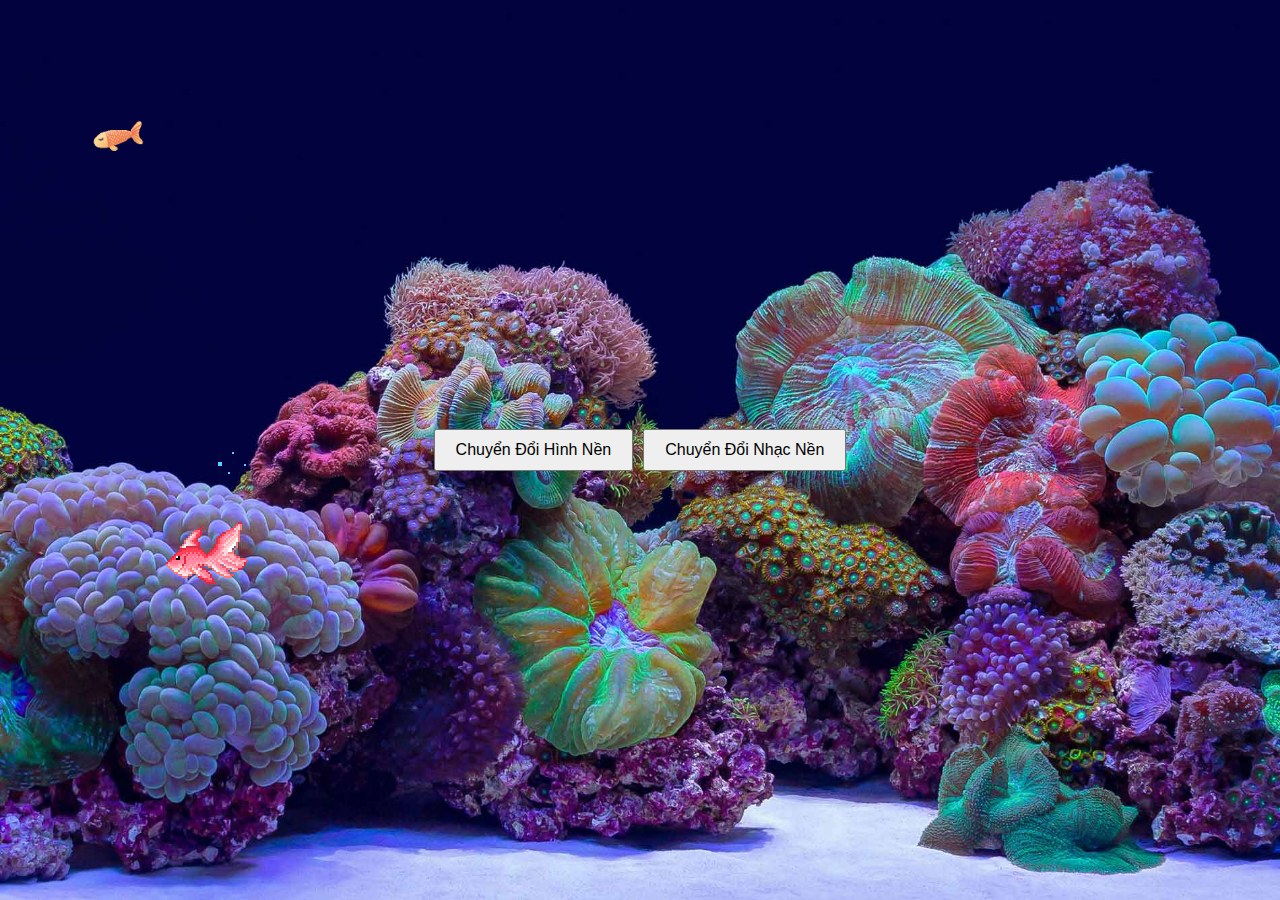
==== Assignment 1/index.html @ 28eff87d "Update and rename HoCa_CSS.html to index.html" ====
<!DOCTYPE html>
<html>
<head>
	<title> Hồ Cá CSS3</title>
	<meta charset="utf-8">
	<style>
#ca1
{
	left:100px; top:400px;
	width: 200px; height: 147px;
	position: absolute;
	-webkit-animation-name: Shark;
	-webkit-animation-duration: 10s;
	-webkit-animation-timing-function: linear;
	-webkit-animation-iteration-count: infinite;
	-webkit-animation-play-state: running;	
	-webkit-transform:scaleX(1)
}
@-webkit-keyframes Shark
{
	0%   {left:100px; top:400px;}
	1%   {left:100px; top:400px;}
	20%  {left:700px; top:400px;}
	40%  {left:700px; -webkit-transform:scaleX(-1);}
	60%  {left:700px; top:100px; -webkit-transform:scaleX(-1);}
	90%  {left:500px; top:100px; -webkit-transform:scaleX(-1);}
	100% {left:500px; top:400px; -webkit-transform:scaleX(-1);}
}

#ca4
{
	left:10px; top:40px;
	width: 200px; height: 147px;
	position: absolute;
	-webkit-animation-name: Shark;
	-webkit-animation-duration: 30s;
	-webkit-animation-timing-function: linear;
	-webkit-animation-iteration-count: infinite;
	-webkit-animation-play-state: running;	
	-webkit-transform:scaleX(1)
}
@-webkit-keyframes Shark
{
	0%   {left:20px; top:50px;}
	1%   {left:100px; top:400px;}
	20%  {left:700px; top:400px;}
	40%  {left:700px; -webkit-transform:scaleX(-1);}
	60%  {left:700px; top:100px; -webkit-transform:scaleX(-1);}
	90%  {left:500px; top:100px; -webkit-transform:scaleX(-1);}
	100% {left:500px; top:400px; -webkit-transform:scaleX(-1);}
}

body {
			margin: 0;
            padding: 0;
            height: 100vh;
			display: flex;
			justify-content: center; 
            align-items: center; 
			background-image: url("Image/background1.jpg");
            background-size: cover; 
            background-position: center; 
            background-repeat: no-repeat; 
			transition: background-image 0.5s ease;
        }

		button {
            padding: 10px 20px;
            font-size: 16px;
            margin: 0 5px;
            cursor: pointer;
	</style>
</head>
<body>

<div class="background">

    <div id="ca1"><img src="Image/ca1.gif"; width="200" height="240"></div>
</div>

<div class="background">

	<div id="ca4"><img src="Image/ca4.gif"; width="200" height="200"></div>
	
</div>

<button onclick="changeBackground()">Chuyển Đổi Hình Nền</button>

<script>
	let currentBackground = 1;

	function changeBackground() {
		currentBackground++; 

		if (currentBackground > 3) {
			currentBackground = 1; 
		}

		document.body.style.backgroundImage = `url('Image/background${currentBackground}.jpg')`;
	}
</script>

<audio id="myAudio" style = "width: 1px " autoplay> 
			<source id="mp4_src" src= "" > </audio> 
				
<button onclick="my_Audio()">Chuyển Đổi Nhạc Nền</button>

<script>
			var t=0 ;
			document.getElementById("myAudio").style.visibility = "hidden";
			function my_Audio() 
			{ 
				t= t+1 ;
				if( t%2 == 0)
				document.getElementById("mp4_src").src = "./Image/nhac1.mp3"; 
				else
				document.getElementById("mp4_src").src = "./Image/nhac2.mp3"; 
				document.getElementById("myAudio").load(); 
			}
</script>

</body>
</html>
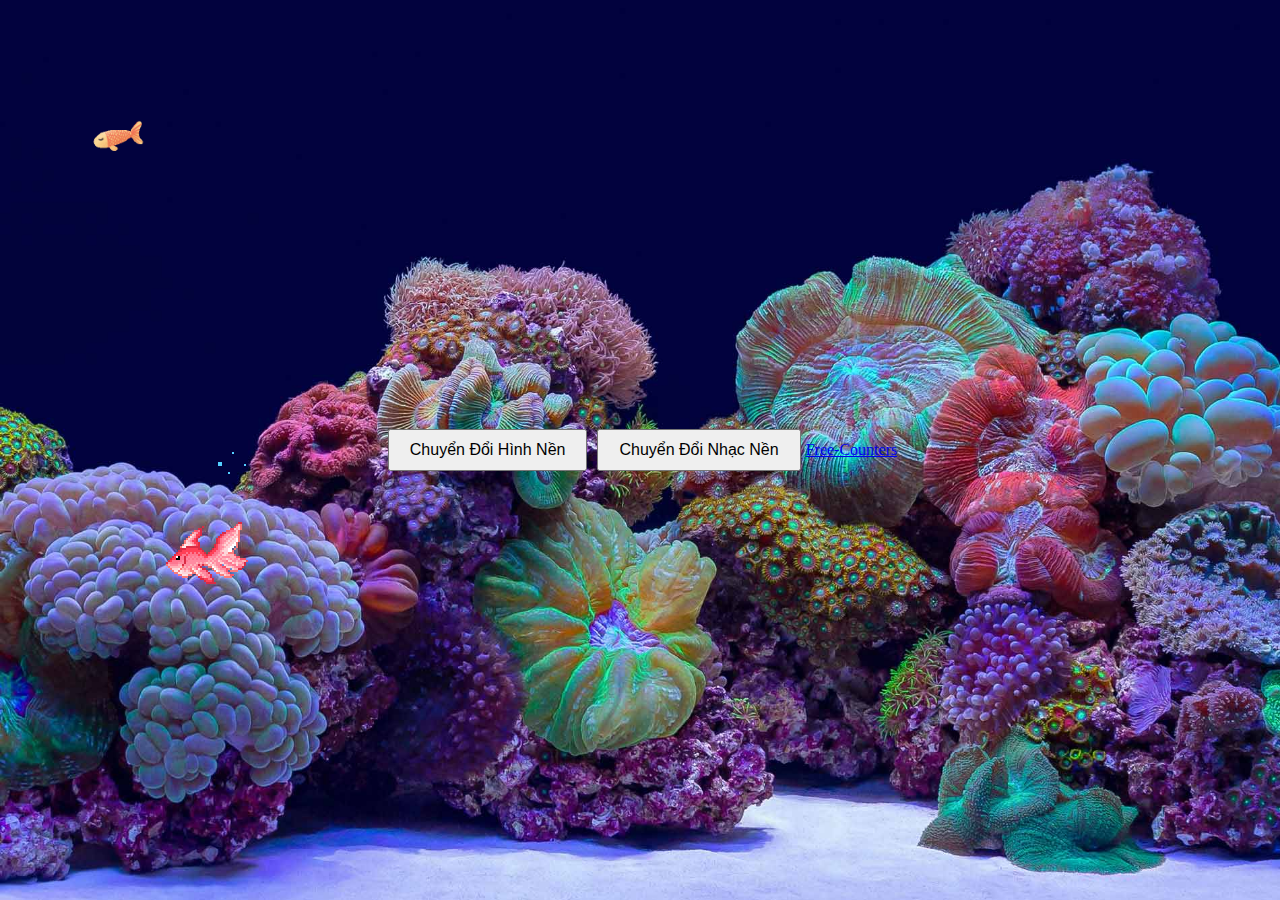
==== commit 97c56c99: "Merge branch 'main' of https://github.com/mt2805/trietnguyen" ====
--- a/Assignment 1/index.html
+++ b/Assignment 1/index.html
@@ -118,6 +118,11 @@
 				document.getElementById("myAudio").load(); 
 			}
 </script>
+<div style = "left:50px ;top:50px;"> <a href='https://www.free-counters.org/'>Free-Counters </a> 
+	</div>
+
+<script type='text/javascript' src='https://www.freevisitorcounters.com/auth.php?id=dcf0b02a1e4fa01d97cf1b4002b5e9c36e6fdcf7'></script>
+<script type="text/javascript" src="https://www.freevisitorcounters.com/en/home/counter/1220368/t/0"></script>
 
 </body>
 </html>
